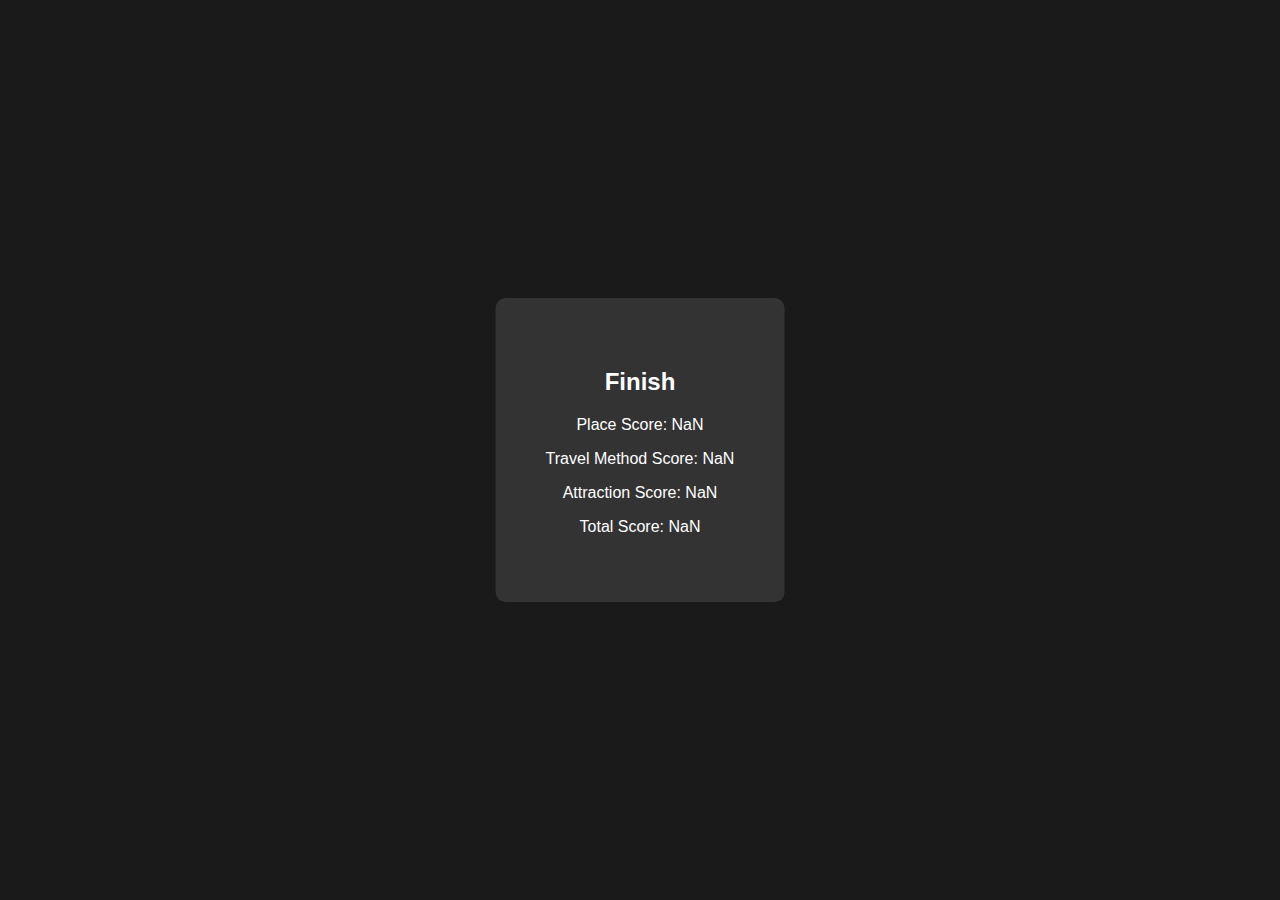
==== finish.html @ 44bdb220 "Upload Core Game Files" ====
<!DOCTYPE html>
<html lang="en">
<head>
    <meta charset="UTF-8">
    <meta name="viewport" content="width=device-width, initial-scale=1.0">
    <title>Finish</title>
    <link rel="stylesheet" href="styles.css">
</head>
<body class="dark-mode">
    <div class="container">
        <h2>Finish</h2>
        <p id="placeScore">Place Score: </p>
        <p id="travelScore">Travel Method Score: </p>
        <p id="attractionScore">Attraction Score: </p>
        <p id="totalScore">Total Score: </p>

        <script>
            // Get parameters from the URL
            const urlParams = new URLSearchParams(window.location.search);
            const placeScore = parseInt(urlParams.get('placescore'));
            const travelScore = parseInt(urlParams.get('travelscore'));
            const attractionScore = parseInt(urlParams.get('attractionscore'));

            // Display scores
            document.getElementById('placeScore').textContent += placeScore;
            document.getElementById('travelScore').textContent += travelScore;
            document.getElementById('attractionScore').textContent += attractionScore;

            // Calculate total score
            const totalScore = placeScore + travelScore + attractionScore;
            document.getElementById('totalScore').textContent += totalScore;
        </script>
    </div>
</body>
</html>
---- styles.css ----
body {
    margin: 0;
    padding: 0;
    font-family: Arial, sans-serif;
    background-color: #1a1a1a; /* Dark mode background color */
}

.container {
    position: absolute;
    top: 50%;
    left: 50%;
    transform: translate(-50%, -50%);
    text-align: center;
    padding: 50px;
    background-color: #333; /* Gray background color */
    border-radius: 10px;
    color: white; /* White text color */
}

.logo {
    width: 150px; /* Adjust size as needed */
}

h1, h2 {
    color: white; /* White text color */
}

select, button {
    margin: 10px;
    padding: 5px 10px;
    border: none;
    border-radius: 5px;
    background-color: #666; /* Dark gray background color */
    color: white; /* White text color */
}

.btn {
    background-color: #4CAF50;
    color: white;
    cursor: pointer;
}

.btn:hover {
    background-color: #45a049;
}
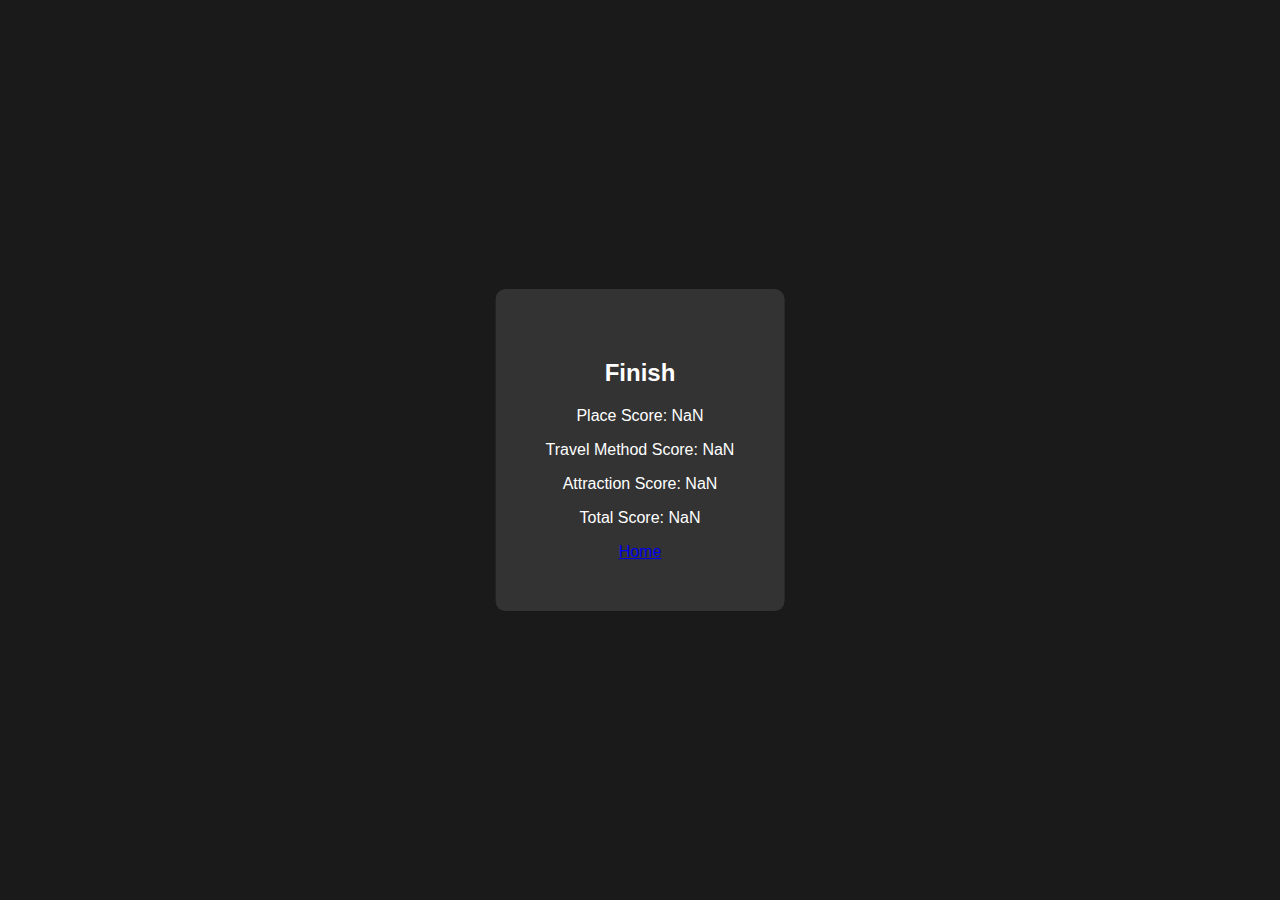
==== commit e136f8af: "Update finish.html" ====
--- a/finish.html
+++ b/finish.html
@@ -13,6 +13,7 @@
         <p id="travelScore">Travel Method Score: </p>
         <p id="attractionScore">Attraction Score: </p>
         <p id="totalScore">Total Score: </p>
+        <a href="index.html">Home</a>
 
         <script>
             // Get parameters from the URL
